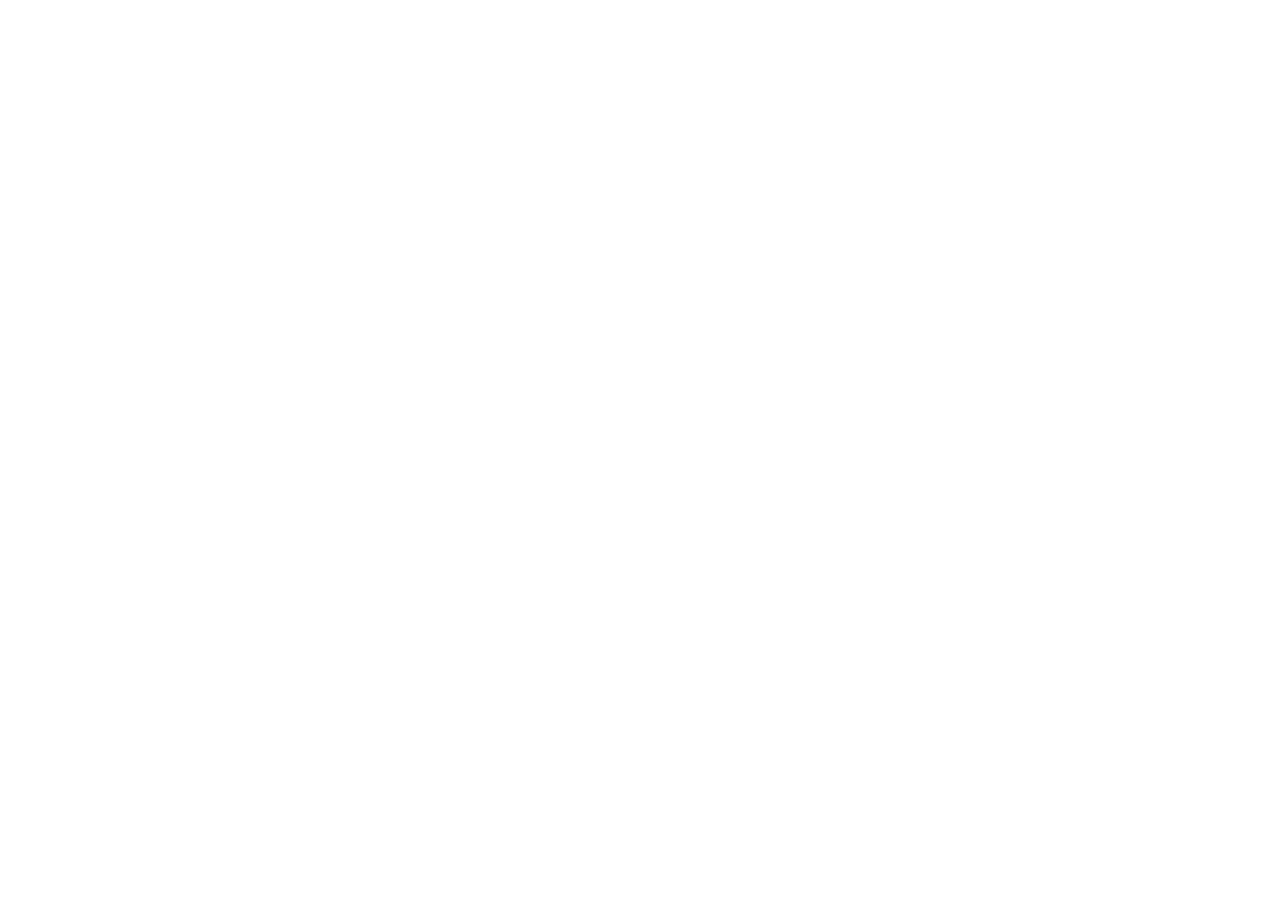
==== rafting-project/index.html @ 39509f0d "new files and changes to code" ====
<!DOCTYPE html>
<html lang="en">
<head>
    <meta charset="UTF-8">
    <meta name="viewport" content="width=device-width, initial-scale=1.0">
    <title>Document</title>
    <link rel="stylesheet" href="css/styles.css">
</head>
<body>
    
</body>
</html>
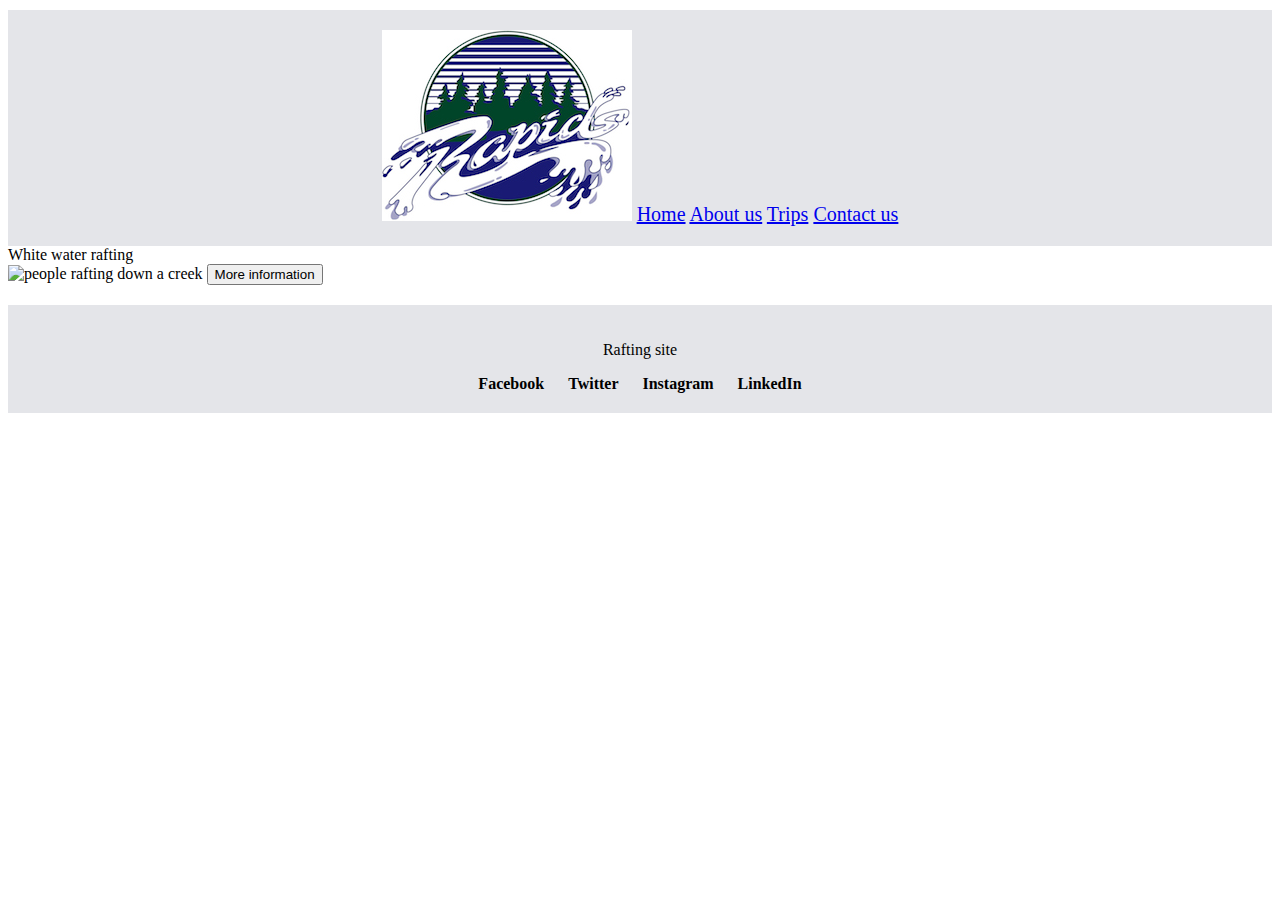
==== commit f877b851: "major changes" ====
--- a/rafting-project/index.html
+++ b/rafting-project/index.html
@@ -5,8 +5,46 @@
     <meta name="viewport" content="width=device-width, initial-scale=1.0">
     <title>Document</title>
     <link rel="stylesheet" href="css/styles.css">
+    <link rel="preconnect" href="https://fonts.googleapis.com">
+    <link rel="preconnect" href="https://fonts.gstatic.com" crossorigin>
+    <link href="https://fonts.googleapis.com/css2?family=Noto+Sans:ital,wght@0,100..900;1,100..900&display=swap" rel="stylesheet">
+    <link href="https://fonts.googleapis.com/css2?family=Noto+Sans:ital,wght@0,100..900;1,100..900&family=PT+Sans:ital,wght@0,400;0,700;1,400;1,700&display=swap" rel="stylesheet"> 
 </head>
+
 <body>
-    
+    <header>
+        <nav>
+            <img class="small-logo" src="images/z-rapids-trees.jpg" alt="Whitewater rapids surrounded by lush green trees">
+            <a href="#">Home</a>
+            <a href="#">About us</a>
+            <a href="#">Trips</a>
+            <a href="#">Contact us</a>
+        </nav>
+    </header>
+    <nav>
+
+    </nav>
+    <section>
+        <div class="image-text"> White water rafting</div>
+        <img src="images/rafting_pic.jpg" alt="people rafting down a creek" width="auto">
+        <button class="image-button">More information</button>
+    </section>
+    <article>
+
+    </article>
+    <aside>
+
+    </aside>
+    <footer>
+        <div class="footer-container">
+            <p>Rafting site</p>
+            <div class="social-links">
+                <a href="https://facebook.com" target="_blank">Facebook</a>
+                <a href="https://twitter.com" target="_blank">Twitter</a>
+                <a href="https://instagram.com" target="_blank">Instagram</a>
+                <a href="https://linkedin.com" target="_blank">LinkedIn</a>
+            </div>
+        </div>
+    </footer>
 </body>
 </html>--- a/rafting-project/css/styles.css
+++ b/rafting-project/css/styles.css
@@ -0,0 +1,75 @@
+
+/* my color palette https://coolors.co/ffffff-e4e5e9-292a7a-004529*/
+
+.primary-color{
+    color: #ffffff;
+}
+.secondary-color{
+    color: #E4E5E9;
+}
+.accent1-color{
+    color: #292a7a;
+}
+.accent2-color{
+    color: #004529;
+}
+.logo {
+    width: 150px;
+    height: auto;
+}
+
+h1,h2,h3,h4,h5,h6 {font-family: "Noto Sans", serif;}
+
+header{
+    background-color: #e4e5e9;
+    color: white;
+    text-align: center;
+    padding: 20px;
+    margin-top: 10px;
+    font-size: 20px;
+    
+}
+
+.hero img{
+    width: block;
+    height: 100%;
+    display: auto;
+}
+
+
+
+
+
+
+
+footer {
+    background-color: #e4e5e9;
+    color: rgb(0, 0, 0);
+    text-align: center;
+    padding: 20px;
+    margin-top: 20px;
+}
+
+.footer-container {
+    max-width: 800px;
+    margin: 0 auto;
+}
+
+.social-links {
+    margin-top: 10px;
+}
+
+.social-links a {
+    color: rgb(0, 0, 0);
+    margin: 0 10px;
+    text-decoration: none;
+    font-weight: bold;
+}
+
+.social-links a:hover {
+    text-decoration: underline;
+}
+
+.social-links {
+
+}